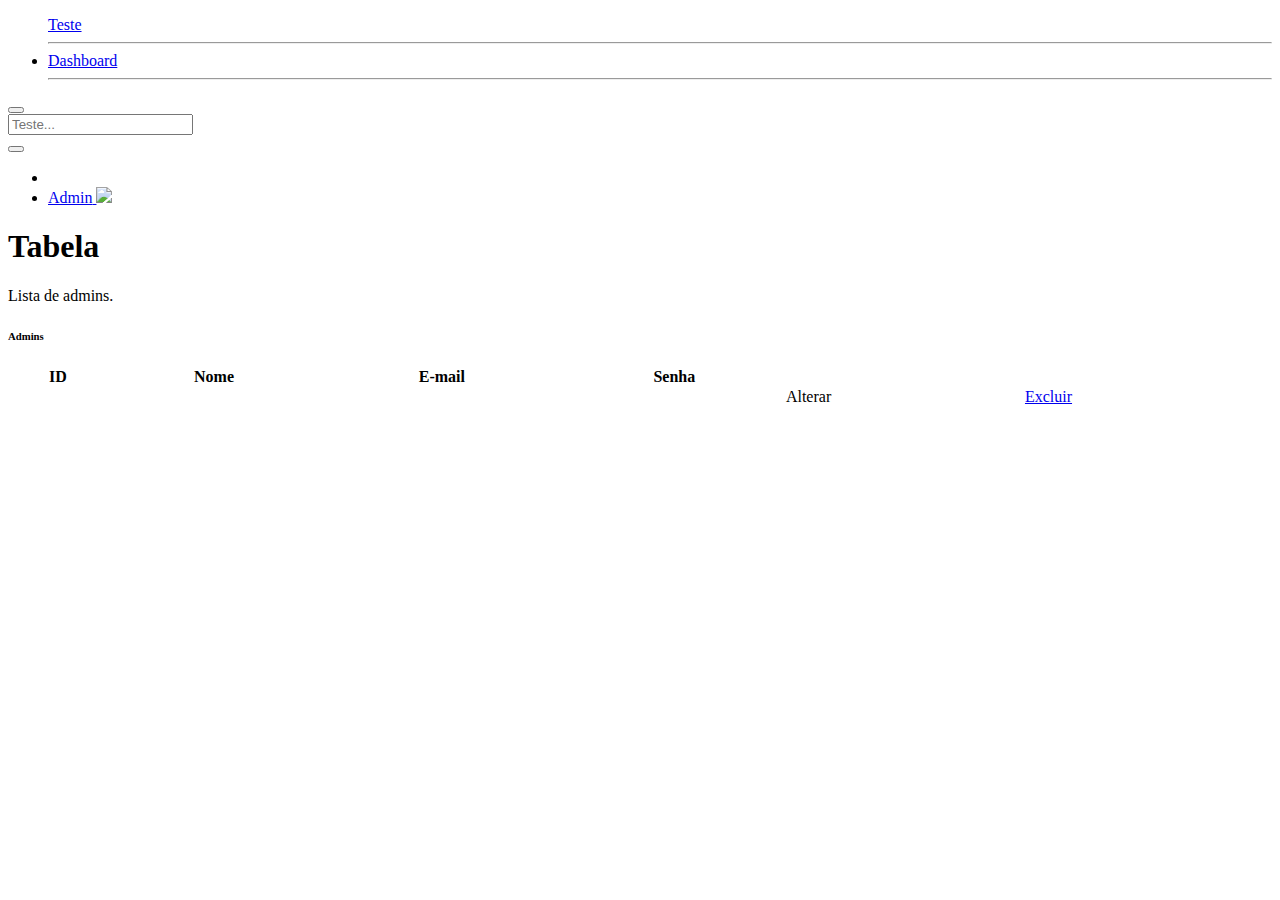
==== trafego/src/main/resources/templates/administradores/index.html @ 7dc61a66 "Tela de admins do sistema (puxando dados do BD)" ====
<!DOCTYPE html>
<html lang="en">

<head>

    <meta charset="utf-8">
    <meta http-equiv="X-UA-Compatible" content="IE=edge">
    <meta name="viewport" content="width=device-width, initial-scale=1, shrink-to-fit=no">
    <meta name="description" content="">
    <meta name="author" content="">

    <title>Teste - Admin</title>

    <!-- Custom fonts for this template -->
    <link href="vendor/fontawesome-free/css/all.min.css" rel="stylesheet" type="text/css">
    <link
        href="https://fonts.googleapis.com/css?family=Nunito:200,200i,300,300i,400,400i,600,600i,700,700i,800,800i,900,900i"
        rel="stylesheet">

    <!-- Custom styles for this template -->
    <link href="css/styles.min.css" rel="stylesheet">

    <!-- Custom styles for this page -->
    <link href="vendor/datatables/dataTables.bootstrap4.min.css" rel="stylesheet">

</head>

<body id="page-top">

    <!-- Page Wrapper -->
    <div id="wrapper">

        <!-- Sidebar -->
        <ul class="navbar-nav bg-gradient-primary sidebar sidebar-dark accordion" id="accordionSidebar">

            <!-- Sidebar - Brand -->
            <a class="sidebar-brand d-flex align-items-center justify-content-center" href="index.html">
                <div class="sidebar-brand-icon rotate-n-15">
                    <i class="fas fa-laugh-wink"></i>
                </div>
                <div class="sidebar-brand-text mx-3">Teste</div>
            </a>

            <!-- Divider -->
            <hr class="sidebar-divider my-0">

            <!-- Nav Item - Dashboard -->
            <li class="nav-item">
                <a class="nav-link" href="index.html">
                    <i class="fas fa-fw fa-tachometer-alt"></i>
                    <span>Dashboard</span></a>
            </li>

            <!-- Divider -->
            <hr class="sidebar-divider">
        </ul>
        <!-- End of Sidebar -->

        <!-- Content Wrapper -->
        <div id="content-wrapper" class="d-flex flex-column">

            <!-- Main Content -->
            <div id="content">

                <!-- Topbar -->
                <nav class="navbar navbar-expand navbar-light bg-white topbar mb-4 static-top shadow">

                    <!-- Sidebar Toggle (Topbar) -->
                    <form class="form-inline">
                        <button id="sidebarToggleTop" class="btn btn-link d-md-none rounded-circle mr-3">
                            <i class="fa fa-bars"></i>
                        </button>
                    </form>

                    <!-- Topbar Search -->
                    <form
                        class="d-none d-sm-inline-block form-inline mr-auto ml-md-3 my-2 my-md-0 mw-100 navbar-search">
                        <div class="input-group">
                            <input type="text" class="form-control bg-light border-0 small" placeholder="Teste..."
                                aria-label="Search" aria-describedby="basic-addon2">
                            <div class="input-group-append">
                                <button class="btn btn-primary" type="button">
                                    <i class="fas fa-search fa-sm"></i>
                                </button>
                            </div>
                        </div>
                    </form>

                    <!-- Topbar Navbar -->
                    <ul class="navbar-nav ml-auto">

                        <!-- Nav Item - Search Dropdown (Visible Only XS) -->
                        <li class="nav-item dropdown no-arrow d-sm-none">
                            <a class="nav-link dropdown-toggle" href="#" id="searchDropdown" role="button"
                                data-toggle="dropdown" aria-haspopup="true" aria-expanded="false">
                                <i class="fas fa-search fa-fw"></i>
                            </a>
                        </li>

                        <div class="topbar-divider d-none d-sm-block"></div>

                        <!-- Nav Item - User Information -->
                        <li class="nav-item dropdown no-arrow">
                            <a class="nav-link dropdown-toggle" href="#" id="userDropdown" role="button"
                                data-toggle="dropdown" aria-haspopup="true" aria-expanded="false">
                                <span class="mr-2 d-none d-lg-inline text-gray-600 small">Admin</span>
                                <img class="img-profile rounded-circle"
                                    src="img/undraw_profile.svg">
                            </a>
                        </li>
                    </ul>
                </nav>
                <!-- End of Topbar -->

                <!-- Begin Page Content -->
                <div class="container-fluid">

                    <!-- Page Heading -->
                    <h1 class="h3 mb-2 text-gray-800">Tabela</h1>
                    <p class="mb-4">Lista de admins</a>.</p>

                    <!-- DataTales Example -->
                    <div class="card shadow mb-4">
                        <div class="card-header py-3">
                            <h6 class="m-0 font-weight-bold text-primary">Admins</h6>
                        </div>
                        <div class="card-body">
                            <div class="table-responsive">
                                <table class="table table-bordered" id="dataTable" width="100%" cellspacing="0">
                                    <thead>
                                        <tr>
                                            <th>ID</th>
                                            <th>Nome</th>
                                            <th>E-mail</th>
                                            <th>Senha</th>
                                            <th></th>
                                            <th></th>
                                        </tr>
                                    </thead>
                                    <tbody>
                                        <tr th:each="admin : ${admins}">
                                            <td th:text="${admin.id}"></td>
                                            <td th:text="${admin.nome}"></td>
                                            <td th:text="${admin.email}"></td>
                                            <td th:text="${admin.senha}"></td>
                                            <td><a th:href="@{'/administradores/' + ${admin.id}}" class="btn btn-warning">Alterar</td>
                                            <td><a href="#" th:onclick="'if(confirm(\'Confirma ?\')) { window.location.href = \'' + @{/administradores/{id}(id=${admin.id})} + '/excluir\' } '" class="btn btn-danger">Excluir</td>
                                        </tr>
                                    </tbody>
                                </table>
                            </div>
                        </div>
                    </div>

                </div>
                <!-- /.container-fluid -->
            </div>
            <!-- End of Main Content -->
        </div>
        <!-- End of Content Wrapper -->
    </div>
    <!-- End of Page Wrapper -->

    <!-- Scroll to Top Button-->
    <a class="scroll-to-top rounded" href="#page-top">
        <i class="fas fa-angle-up"></i>
    </a>

</body>
</html>
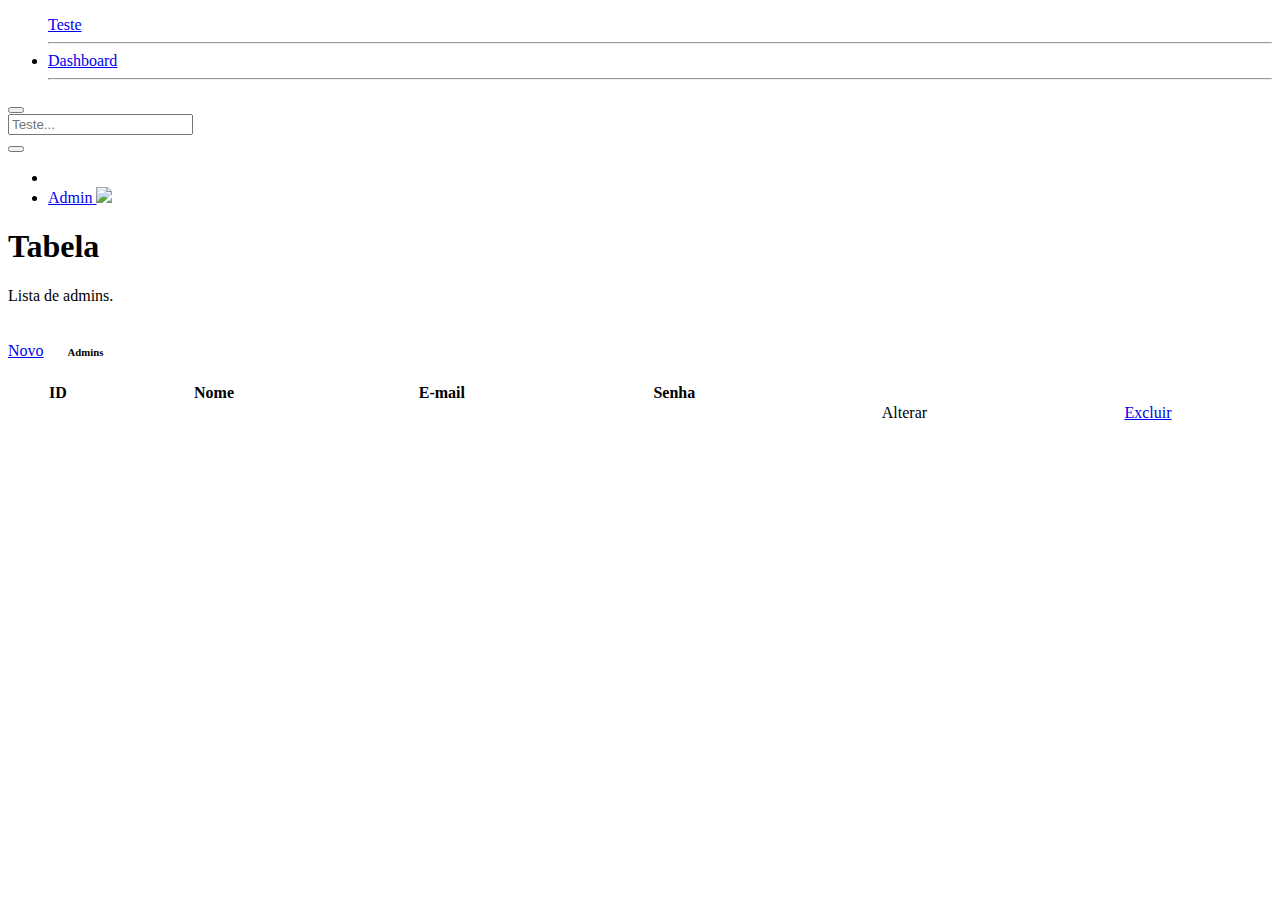
==== commit 7f4df410: "Exclusão de admins (tbm removendo do BD)" ====
--- a/trafego/src/main/resources/templates/administradores/index.html
+++ b/trafego/src/main/resources/templates/administradores/index.html
@@ -122,7 +122,8 @@
                     <!-- DataTales Example -->
                     <div class="card shadow mb-4">
                         <div class="card-header py-3">
-                            <h6 class="m-0 font-weight-bold text-primary">Admins</h6>
+                            <a href="/administradores/newAdmin" class="btn btn-primary" style="margin-right: 20px;">Novo</a>
+                            <h6 class="m-0 font-weight-bold text-primary" style="display: inline-block;">Admins</h6>
                         </div>
                         <div class="card-body">
                             <div class="table-responsive">
@@ -143,8 +144,8 @@
                                             <td th:text="${admin.nome}"></td>
                                             <td th:text="${admin.email}"></td>
                                             <td th:text="${admin.senha}"></td>
-                                            <td><a th:href="@{'/administradores/' + ${admin.id}}" class="btn btn-warning">Alterar</td>
-                                            <td><a href="#" th:onclick="'if(confirm(\'Confirma ?\')) { window.location.href = \'' + @{/administradores/{id}(id=${admin.id})} + '/excluir\' } '" class="btn btn-danger">Excluir</td>
+                                            <td style="text-align: center"><a th:href="@{'/administradores/' + ${admin.id}}" class="btn btn-warning">Alterar</td>
+                                            <td style="text-align: center"><a href="#" th:onclick="'if(confirm(\'Tem certeza que deseja excluir o administrador?\')) { window.location.href = \'' + @{/administradores/{id}(id=${admin.id})} + '/excluir\' } '" class="btn btn-danger">Excluir</td>
                                         </tr>
                                     </tbody>
                                 </table>
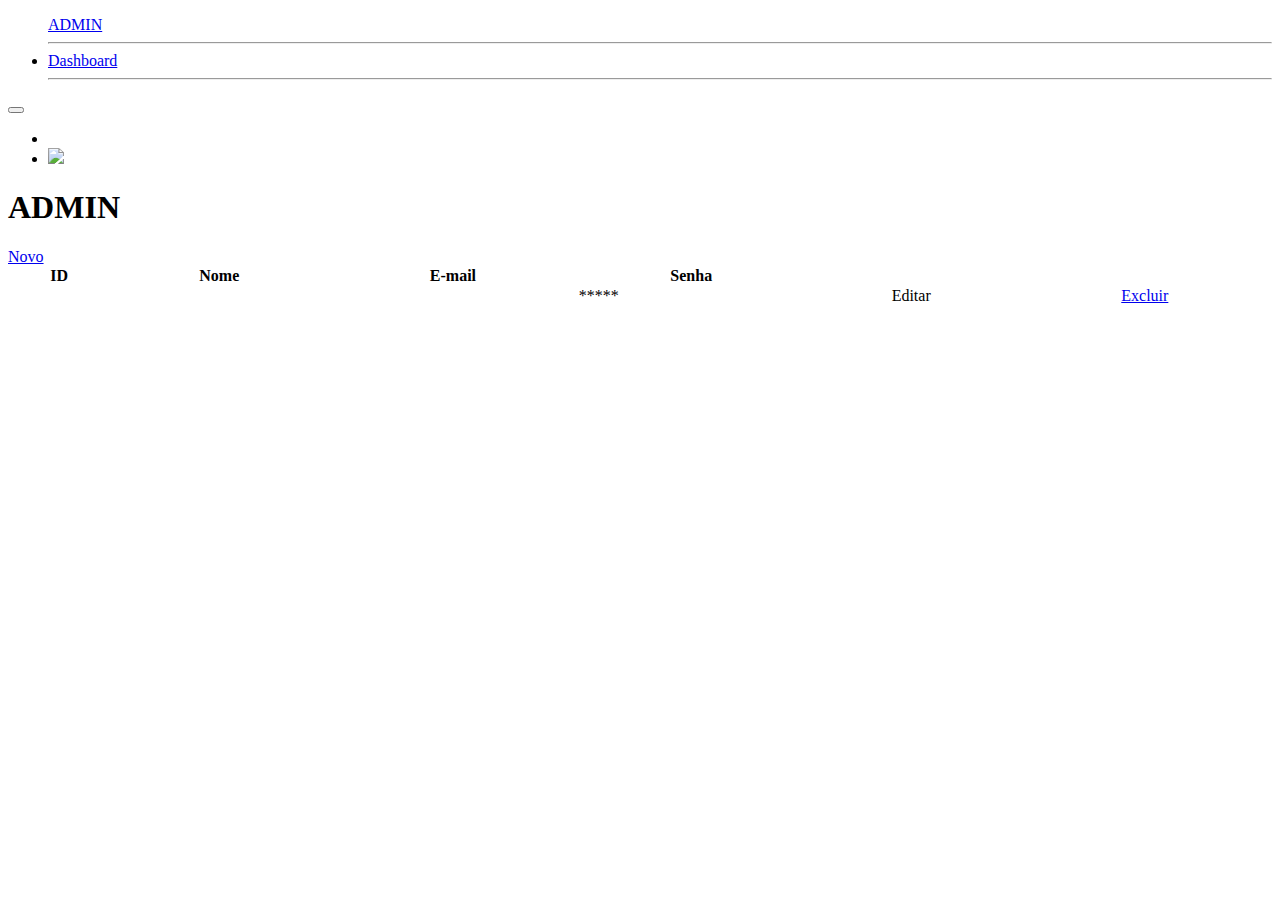
==== commit 933dbaba: "Logout funcional" ====
--- a/trafego/src/main/resources/templates/administradores/index.html
+++ b/trafego/src/main/resources/templates/administradores/index.html
@@ -2,128 +2,68 @@
 <html lang="en">
 
 <head>
-
     <meta charset="utf-8">
     <meta http-equiv="X-UA-Compatible" content="IE=edge">
     <meta name="viewport" content="width=device-width, initial-scale=1, shrink-to-fit=no">
-    <meta name="description" content="">
-    <meta name="author" content="">
 
-    <title>Teste - Admin</title>
+    <title>ADMIN</title>
 
-    <!-- Custom fonts for this template -->
-    <link href="vendor/fontawesome-free/css/all.min.css" rel="stylesheet" type="text/css">
-    <link
-        href="https://fonts.googleapis.com/css?family=Nunito:200,200i,300,300i,400,400i,600,600i,700,700i,800,800i,900,900i"
-        rel="stylesheet">
-
-    <!-- Custom styles for this template -->
-    <link href="css/styles.min.css" rel="stylesheet">
-
-    <!-- Custom styles for this page -->
+    <link href="/vendor/fontawesome-free/css/all.min.css" rel="stylesheet" type="text/css">
+    <link href="https://fonts.googleapis.com/css?family=Nunito:200,200i,300,300i,400,400i,600,600i,700,700i,800,800i,900,900i" rel="stylesheet">
+    <link href="/css/styles.min.css" rel="stylesheet">
     <link href="vendor/datatables/dataTables.bootstrap4.min.css" rel="stylesheet">
-
 </head>
 
 <body id="page-top">
-
-    <!-- Page Wrapper -->
     <div id="wrapper">
-
-        <!-- Sidebar -->
         <ul class="navbar-nav bg-gradient-primary sidebar sidebar-dark accordion" id="accordionSidebar">
-
             <!-- Sidebar - Brand -->
             <a class="sidebar-brand d-flex align-items-center justify-content-center" href="index.html">
-                <div class="sidebar-brand-icon rotate-n-15">
-                    <i class="fas fa-laugh-wink"></i>
-                </div>
-                <div class="sidebar-brand-text mx-3">Teste</div>
+                <div class="sidebar-brand-icon rotate-n-15"></div>
+                <div class="sidebar-brand-text mx-3">ADMIN</div>
             </a>
 
-            <!-- Divider -->
             <hr class="sidebar-divider my-0">
 
-            <!-- Nav Item - Dashboard -->
             <li class="nav-item">
-                <a class="nav-link" href="index.html">
+                <a class="nav-link" href="/">
                     <i class="fas fa-fw fa-tachometer-alt"></i>
-                    <span>Dashboard</span></a>
+                    <span> Dashboard <span th:text="${nome}"></span></a>
             </li>
 
-            <!-- Divider -->
-            <hr class="sidebar-divider">
+            <hr class="sidebar-divider d-none d-md-block">
         </ul>
-        <!-- End of Sidebar -->
 
-        <!-- Content Wrapper -->
         <div id="content-wrapper" class="d-flex flex-column">
+            <div id="content">
+                <nav class="navbar navbar-expand navbar-light bg-white topbar mb-4 static-top shadow">
+                    <button id="sidebarToggleTop" class="btn btn-link d-md-none rounded-circle mr-3">
+                        <i class="fa fa-bars"></i>
+                    </button>
 
-            <!-- Main Content -->
-            <div id="content">
-
-                <!-- Topbar -->
-                <nav class="navbar navbar-expand navbar-light bg-white topbar mb-4 static-top shadow">
-
-                    <!-- Sidebar Toggle (Topbar) -->
-                    <form class="form-inline">
-                        <button id="sidebarToggleTop" class="btn btn-link d-md-none rounded-circle mr-3">
-                            <i class="fa fa-bars"></i>
-                        </button>
-                    </form>
-
-                    <!-- Topbar Search -->
-                    <form
-                        class="d-none d-sm-inline-block form-inline mr-auto ml-md-3 my-2 my-md-0 mw-100 navbar-search">
-                        <div class="input-group">
-                            <input type="text" class="form-control bg-light border-0 small" placeholder="Teste..."
-                                aria-label="Search" aria-describedby="basic-addon2">
-                            <div class="input-group-append">
-                                <button class="btn btn-primary" type="button">
-                                    <i class="fas fa-search fa-sm"></i>
-                                </button>
-                            </div>
-                        </div>
-                    </form>
-
-                    <!-- Topbar Navbar -->
                     <ul class="navbar-nav ml-auto">
-
-                        <!-- Nav Item - Search Dropdown (Visible Only XS) -->
                         <li class="nav-item dropdown no-arrow d-sm-none">
-                            <a class="nav-link dropdown-toggle" href="#" id="searchDropdown" role="button"
-                                data-toggle="dropdown" aria-haspopup="true" aria-expanded="false">
+                            <a class="nav-link dropdown-toggle" href="#" id="searchDropdown" role="button" data-toggle="dropdown" aria-haspopup="true" aria-expanded="false">
                                 <i class="fas fa-search fa-fw"></i>
                             </a>
                         </li>
 
                         <div class="topbar-divider d-none d-sm-block"></div>
-
-                        <!-- Nav Item - User Information -->
                         <li class="nav-item dropdown no-arrow">
-                            <a class="nav-link dropdown-toggle" href="#" id="userDropdown" role="button"
-                                data-toggle="dropdown" aria-haspopup="true" aria-expanded="false">
-                                <span class="mr-2 d-none d-lg-inline text-gray-600 small">Admin</span>
-                                <img class="img-profile rounded-circle"
-                                    src="img/undraw_profile.svg">
+                            <a class="nav-link dropdown-toggle" href="#" id="userDropdown" role="button" data-toggle="dropdown" aria-haspopup="true" aria-expanded="false">
+                                <span class="mr-2 d-none d-lg-inline text-gray-600 small" th:text="${nome}"></span>
+                                <img class="img-profile rounded-circle" src="img/undraw_profile.svg">
                             </a>
                         </li>
                     </ul>
                 </nav>
-                <!-- End of Topbar -->
 
-                <!-- Begin Page Content -->
                 <div class="container-fluid">
+                    <h1 class="h3 mb-2 text-gray-800">ADMIN</h1>
 
-                    <!-- Page Heading -->
-                    <h1 class="h3 mb-2 text-gray-800">Tabela</h1>
-                    <p class="mb-4">Lista de admins</a>.</p>
-
-                    <!-- DataTales Example -->
                     <div class="card shadow mb-4">
                         <div class="card-header py-3">
                             <a href="/administradores/newAdmin" class="btn btn-primary" style="margin-right: 20px;">Novo</a>
-                            <h6 class="m-0 font-weight-bold text-primary" style="display: inline-block;">Admins</h6>
                         </div>
                         <div class="card-body">
                             <div class="table-responsive">
@@ -143,8 +83,8 @@
                                             <td th:text="${admin.id}"></td>
                                             <td th:text="${admin.nome}"></td>
                                             <td th:text="${admin.email}"></td>
-                                            <td th:text="${admin.senha}"></td>
-                                            <td style="text-align: center"><a th:href="@{'/administradores/' + ${admin.id}}" class="btn btn-warning">Alterar</td>
+                                            <td>***** </td>
+                                            <td style="text-align: center"><a th:href="@{'/administradores/' + ${admin.id}}" class="btn btn-warning">Editar</td>
                                             <td style="text-align: center"><a href="#" th:onclick="'if(confirm(\'Tem certeza que deseja excluir o administrador?\')) { window.location.href = \'' + @{/administradores/{id}(id=${admin.id})} + '/excluir\' } '" class="btn btn-danger">Excluir</td>
                                         </tr>
                                     </tbody>
@@ -152,20 +92,20 @@
                             </div>
                         </div>
                     </div>
+                </div>
+            </div>
+        </div>
+    </div>
 
-                </div>
-                <!-- /.container-fluid -->
-            </div>
-            <!-- End of Main Content -->
-        </div>
-        <!-- End of Content Wrapper -->
-    </div>
-    <!-- End of Page Wrapper -->
+    <!-- Bootstrap core JavaScript-->
+    <script src="/vendor/jquery/jquery.min.js"></script>
+    <script src="/vendor/bootstrap/js/bootstrap.bundle.min.js"></script>
 
-    <!-- Scroll to Top Button-->
-    <a class="scroll-to-top rounded" href="#page-top">
-        <i class="fas fa-angle-up"></i>
-    </a>
+    <!-- Core plugin JavaScript-->
+    <script src="/vendor/jquery-easing/jquery.easing.min.js"></script>
 
+    <!-- Custom scripts for all pages-->
+    <script src="/js/dash.min.js"></script>
 </body>
+
 </html>